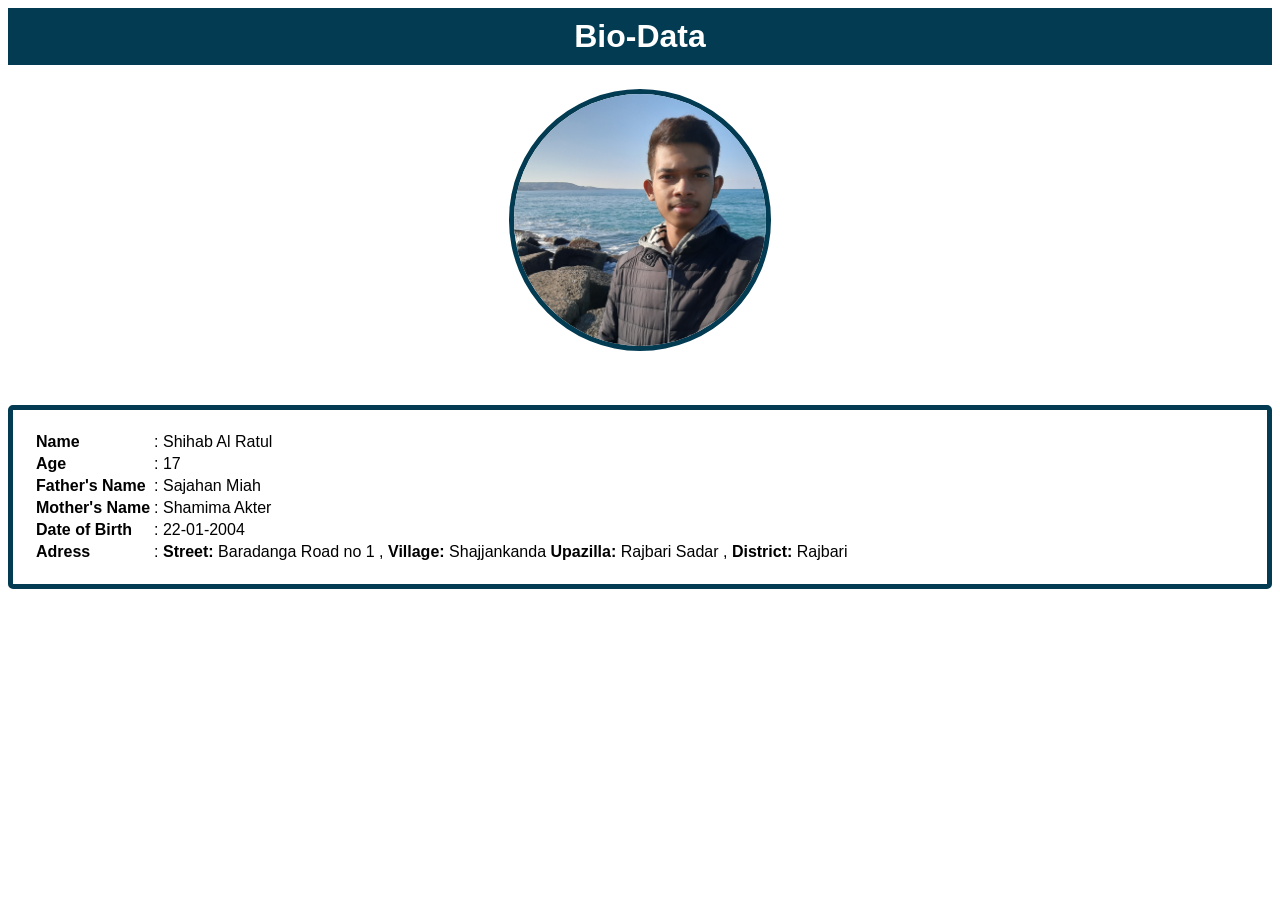
==== code 2.html @ a6c9241f "bio data" ====
<!DOCTYPE HTML>

<html>
<head>
    <title>Shihab Al Ratul</title>
    <link rel="stylesheet" href="code 2.css">
  
</head>

<body>
    <h1 id="name">Bio-Data</h1>
    <br />
    <img src="image/Ratul.jpg" alt="My photo" class="center">
    <br />
    <br />
    <br />
    <div class="left">
    <section id="pad">
       <table>
           <tr>
               <td>
                   <b>
                       Name
                   </b>
               </td>
               <td>
                   : Shihab Al Ratul
               </td>
           </tr>
           <tr>
               <td>
                   <b>
                       Age
                   </b>
               </td>
               <td>
                   : 17
               </td>
           </tr>
           <tr>
                <td>
                    <b>
                        Father's Name
                    </b>
                </td>
                <td>
                    : Sajahan Miah
                </td>
           </tr>
           <tr>
                <td>
                    <b>
                        Mother's Name
                    </b>
                </td>
                <td>
                    : Shamima Akter
                </td>
           </tr>
           <tr>
                <td>
                    <b>
                        Date of Birth
                    </b>
                </td>
                <td>
                    : 22-01-2004
                </td>
           </tr>
           <tr>
               <td>
                   <b>
                       Adress
                   </b>
               </td>

               
                <td>: <b>Street:</b> Baradanga Road no 1 , <b>Village:</b> Shajjankanda
                    <b>Upazilla:</b> Rajbari Sadar , <b>District:</b> Rajbari
                </td>
                     
             </tr>
    
       </table>
    
    </section>
    </div>



</body>
</html>
---- code 2.css ----
table{
    font-family: sans-serif;

    }
#name{
    border: 10px solid #023b52 ;
        
    background-color:  #023b52;
    font-family: arial;
    color: white;
    text-align: center;
    margin: 0% 0% .5% 0%;
        
    }

.center{
        
    display:block;
    margin: auto;
    width:20%;
    border-radius:50%;
    border: 5px solid #023b52;

    }

.left{

    border:5px solid #023b52 ;
    border-radius:5px;
    text-align: left;

    }

#pad{
    padding:20px;
    }

.center2{

    text-align: center;
    }
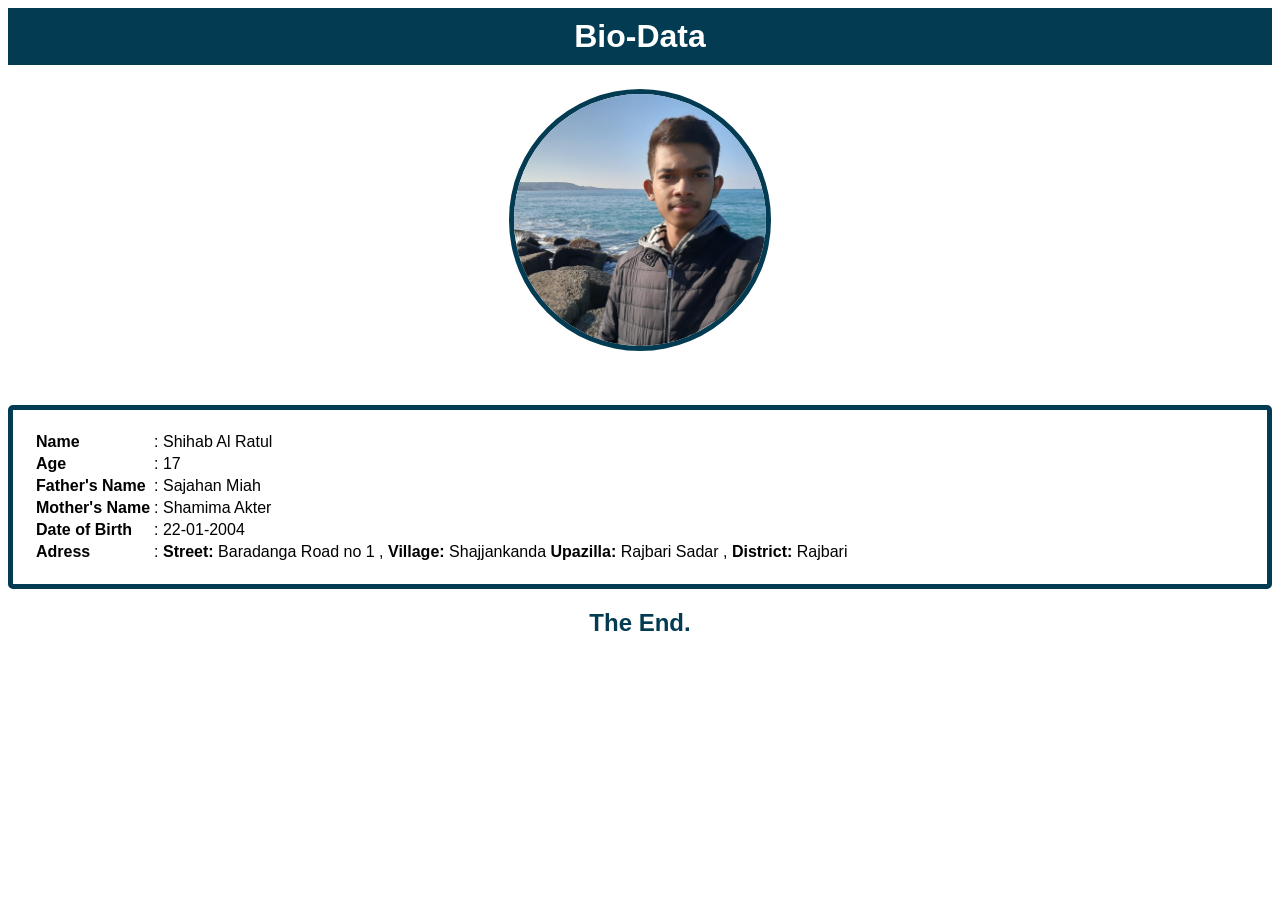
==== commit 4c3f7da3: "ending added" ====
--- a/code 2.html
+++ b/code 2.html
@@ -84,7 +84,10 @@
        </table>
     
     </section>
+    
     </div>
+    <center><h2>The End.</h2></center>
+    
 
 
 
--- a/code 2.css
+++ b/code 2.css
@@ -39,3 +39,7 @@
 
     text-align: center;
     }
+h2{
+    font-family:sans-serif;
+    color: #023b52;
+}
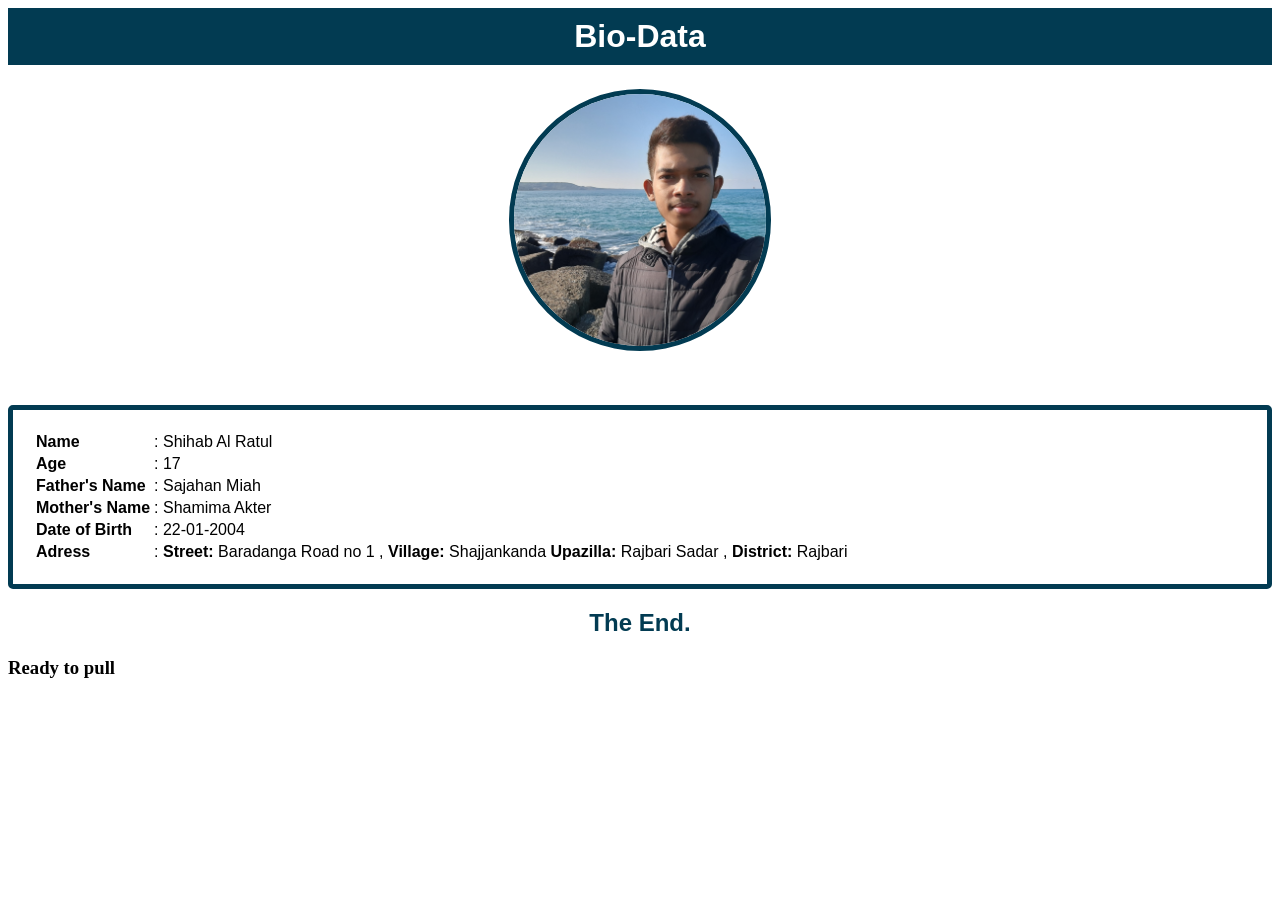
==== commit 622e5b79: "ready to pull" ====
--- a/code 2.html
+++ b/code 2.html
@@ -87,9 +87,10 @@
     
     </div>
     <center><h2>The End.</h2></center>
+    <h3>Ready to pull</h3>
     
 
 
 
 </body>
-</html>+</html>
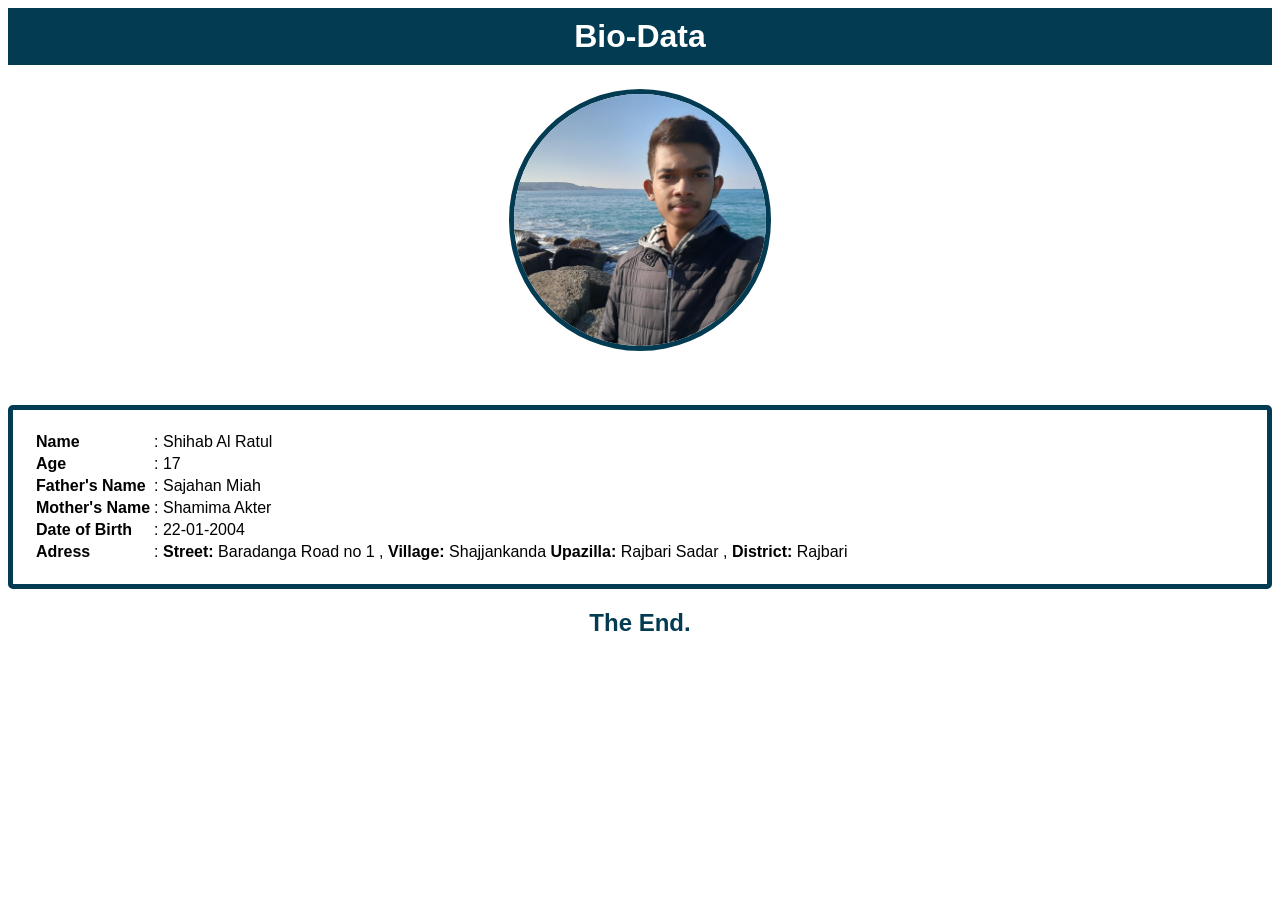
==== commit 6eed8120: "Update code 2.html" ====
--- a/code 2.html
+++ b/code 2.html
@@ -87,7 +87,7 @@
     
     </div>
     <center><h2>The End.</h2></center>
-    <h3>Ready to pull</h3>
+    
     
 
 
